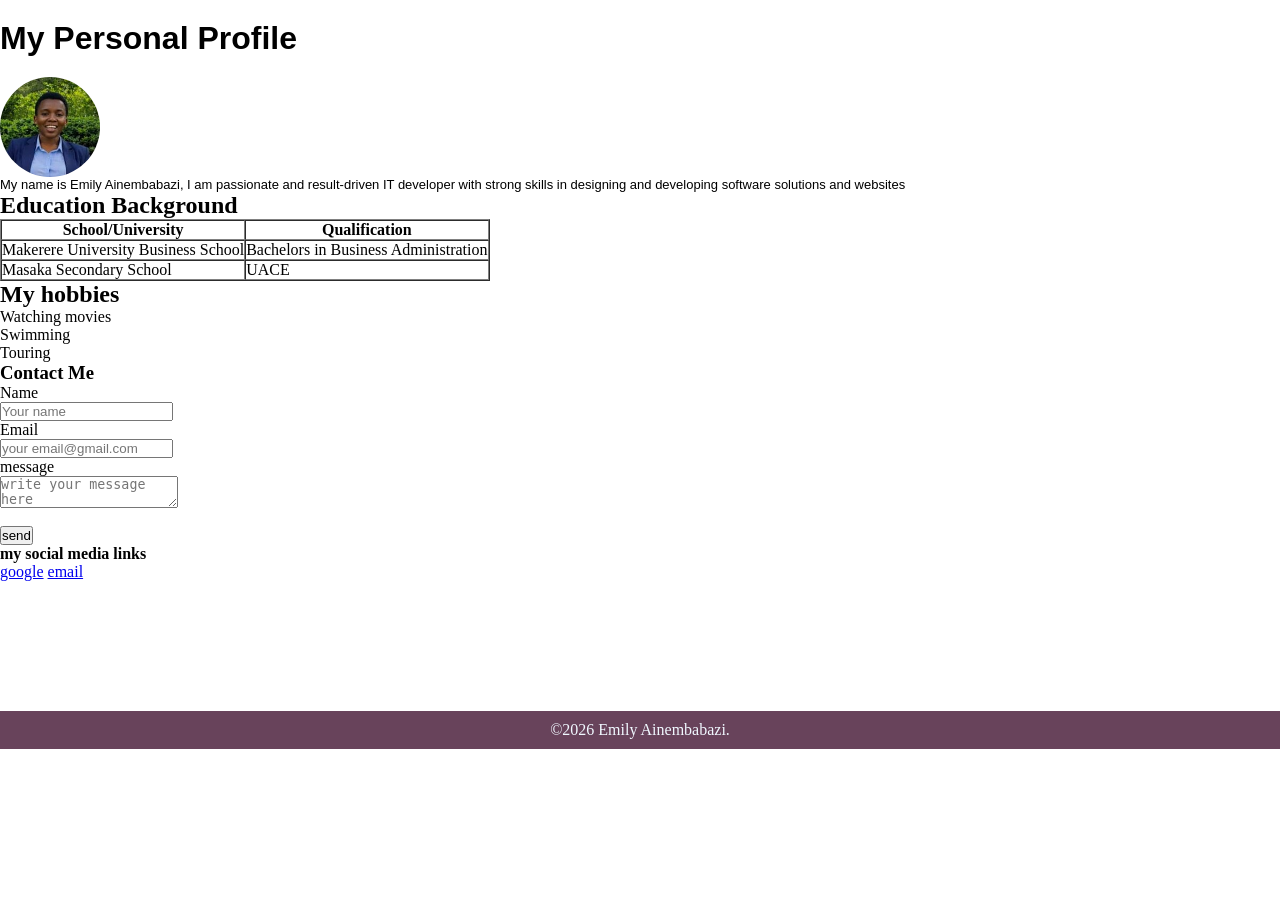
==== test/index.html @ 726d31bf "Add files via upload" ====
<html>
    <head>
  <title>Individual Assignment</title>
  <link rel="stylesheet" href="style.css">
  
    </head>  
   <body>
          <h1>My Personal Profile</h1>
    <img src="emily.jpg" style="width: 100px">
 <p>My name is Emily Ainembabazi, I am passionate and result-driven IT developer with strong skills in designing and developing software solutions and websites</p>
  <h2>Education Background</h2>
<table border="1" cellpadding="15" cellspacing="0">
<thead>
 <tr>
  <th>School/University</th>
  <th>Qualification</th>
 </tr>
 <thead>
    <tbody>
    <tr>
          <td>Makerere University Business School</td>
          <td>Bachelors in Business Administration</td>
          </tr>
          <tr>
                    <td>Masaka Secondary School</td>
                    <td>UACE</td>
          </tr>
          </tbody>
</table>
<h2>My hobbies</h2>
<ol>
          <li>Watching movies</li>
          <li>Swimming</li>
          <li>Touring</li>
          <h3>Contact Me</h3>
          <form>
                    <label for="name">Name</label><br>
                    <input type="text" placeholder="Your name"><br>
                    </form>
                    <form>
                        <label for="Email">Email</label><br>
                        <input type="text" placeholder="your email@gmail.com"><br>
                    </form>
<form>
 <lable for="message">message</lable><br>
 <textarea id="message"name=message placeholder="write your message here" required></textarea><br><br>
 <button type="submit">send</button>         
</form>
<h4>my social media links</h4>
<div class="social links"></div>
<a href="https://www.bing.com/">google</a>
 <a href="https://mail.google.com/">email</a>
</div>

<footer>&copy;2026 Emily Ainembabazi.</footer>
</body>
</html>
---- test/style.css ----
*{
          padding: 0;
          margin: 0;

}
nav{
        

          font-weight: bold;
          background-color: rgb(104, 67, 91);
          padding: 15px 30px;
          font-family: Arial, Helvetica, sans-serif;

}
nav a{
          text-decoration: none;
          color: aliceblue;
          padding-right: 20px;
          
}
h1{
          font-family: Arial, Helvetica, sans-serif;
          margin-top: 20px;
          
}
img{
          border-radius: 50%;
width: 100px;
height: 100px;
margin-top: 20px;

}
p{
  font-family: sans-serif;  
  font-size: small;      
}
.container{
          display: flex;
          align-items: center;
          gap: 20px;
}
.container p{
          max-width: 300px;
}
footer{
          background-color: rgb(104, 67, 91) ;
          padding: 10px 20px;
          margin-top: 130px;
          text-align: center;
          color: aliceblue;
}
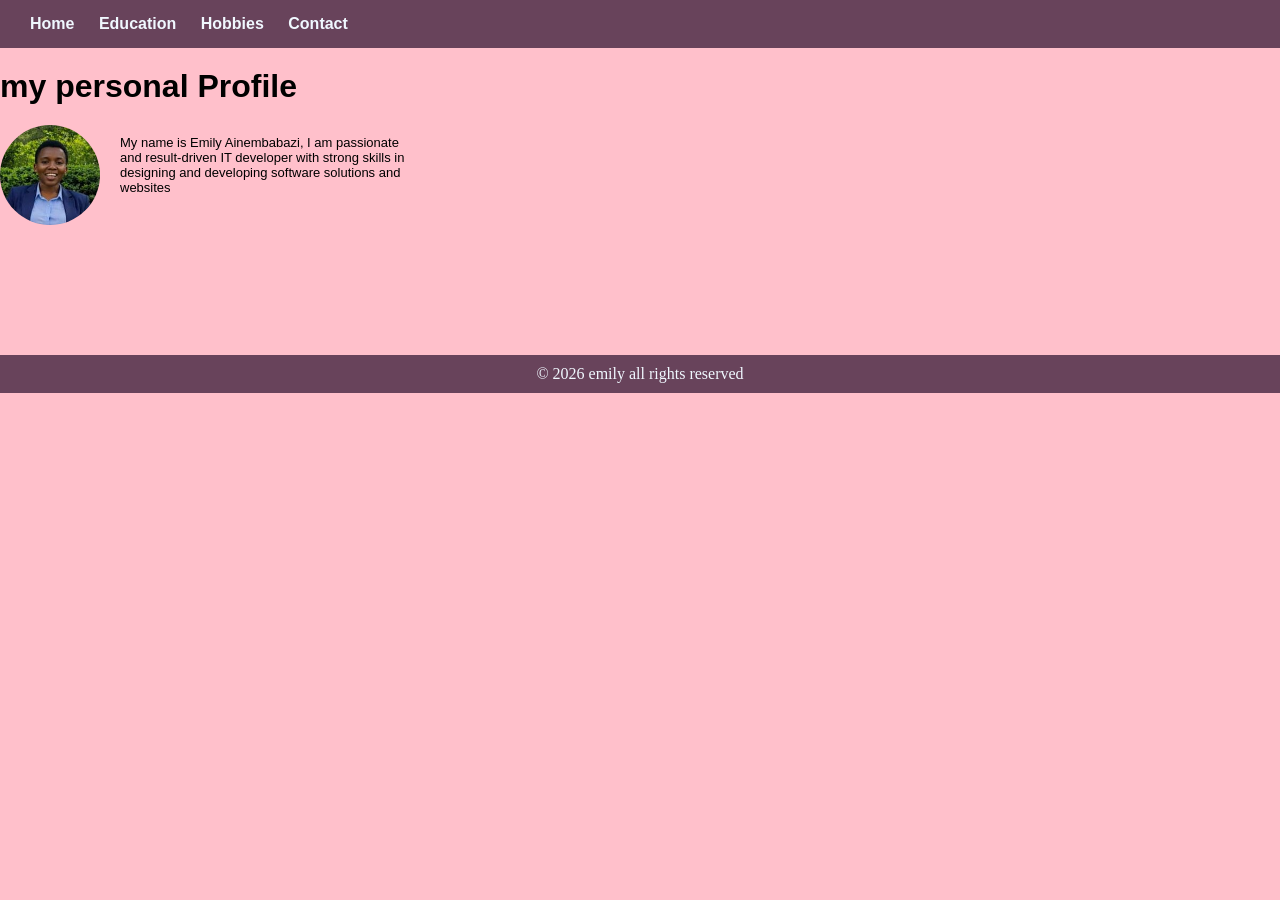
==== commit 5a6960ac: "Add files via upload" ====
--- a/test/index.html
+++ b/test/index.html
@@ -1,57 +1,27 @@
-<html>
-    <head>
-  <title>Individual Assignment</title>
-  <link rel="stylesheet" href="style.css">
-  
-    </head>  
-   <body>
-          <h1>My Personal Profile</h1>
-    <img src="emily.jpg" style="width: 100px">
- <p>My name is Emily Ainembabazi, I am passionate and result-driven IT developer with strong skills in designing and developing software solutions and websites</p>
-  <h2>Education Background</h2>
-<table border="1" cellpadding="15" cellspacing="0">
-<thead>
- <tr>
-  <th>School/University</th>
-  <th>Qualification</th>
- </tr>
- <thead>
-    <tbody>
-    <tr>
-          <td>Makerere University Business School</td>
-          <td>Bachelors in Business Administration</td>
-          </tr>
-          <tr>
-                    <td>Masaka Secondary School</td>
-                    <td>UACE</td>
-          </tr>
-          </tbody>
-</table>
-<h2>My hobbies</h2>
-<ol>
-          <li>Watching movies</li>
-          <li>Swimming</li>
-          <li>Touring</li>
-          <h3>Contact Me</h3>
-          <form>
-                    <label for="name">Name</label><br>
-                    <input type="text" placeholder="Your name"><br>
-                    </form>
-                    <form>
-                        <label for="Email">Email</label><br>
-                        <input type="text" placeholder="your email@gmail.com"><br>
-                    </form>
-<form>
- <lable for="message">message</lable><br>
- <textarea id="message"name=message placeholder="write your message here" required></textarea><br><br>
- <button type="submit">send</button>         
-</form>
-<h4>my social media links</h4>
-<div class="social links"></div>
-<a href="https://www.bing.com/">google</a>
- <a href="https://mail.google.com/">email</a>
-</div>
-
-<footer>&copy;2026 Emily Ainembabazi.</footer>
+<!DOCTYPE html>
+<html lang="en">
+<head>
+          <meta charset="UTF-8">
+          <meta name="viewport" content="width=device-width, initial-scale=1.0">
+          <title>Document</title>
+          <link rel="stylesheet" href="style.css">
+</head>
+<body bgcolor="pink">
+          <nav>
+               <a href="index.html">Home</a> 
+               <a href="education.html">Education</a> 
+               <a href="hobbies.html">Hobbies</a> 
+                <a href="contact.html">Contact</a>
+          </nav>
+          <h1>my personal Profile</h1>
+          <div class="container">
+          <img src="emily.jpg" style="width: 100px">
+          <p>My name is Emily Ainembabazi, I am passionate and result-driven IT developer with strong skills in designing and developing software solutions and websites</p>
+         </div>
+          <footer>
+      &copy; 2026 emily all rights reserved
+          </footer>
+          
+          
 </body>
 </html>
